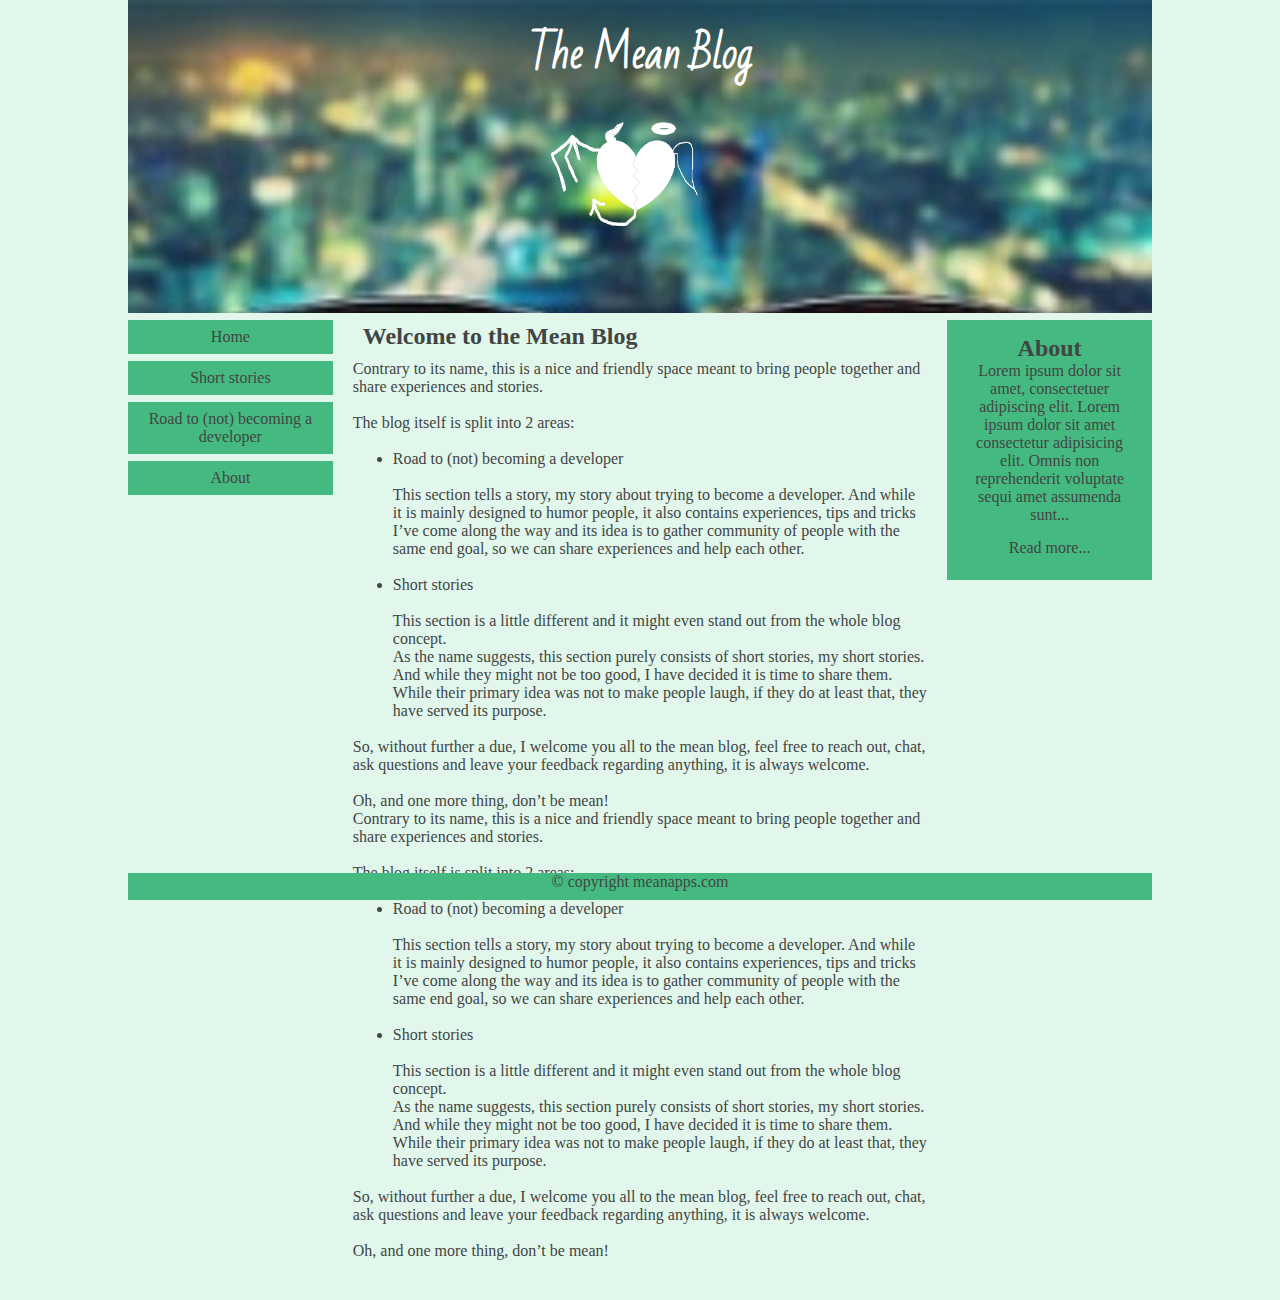
==== Index.html @ 3d7e8676 "HTML and CSS base for the blog website" ====
<!DOCTYPE html>
<html>
    <head>
        <title>The Mean blog</title>
        <meta name="viewport" content="width=device-width, initial-scale=1.0">
        <link rel='stylesheet' href='Assets/css/style.css'>
        <link href="https://fonts.googleapis.com/css?family=Bad+Script&display=swap" rel="stylesheet">
    </head>
    <body>
        <!-- Whole website wrapper -->
        <div id='wrapper'>
            <!-- Header section -->
            <header>
                <h1> The Mean Blog</h1>
                <a href='Index.html'> <img src='Assets/Images/logo.png' alt='logo'></a>
            </header>
            <!-- Content section -->
            <div id='content'>
                <nav id="menu">
                    <a href="Index.html">Home</a>
                    <a href="Stories.html">Short stories</a>
                    <a href="Developer.html">Road to (not) becoming a developer </a>
                    <a href="About.html">About</a>
                </nav>

                <div id="main">
                    <h2>Welcome to the Mean Blog</h2>
                    <p>
                            Contrary to its name, this is a nice and friendly space meant to bring people together and share experiences and stories.
                            <br><br>
                            The blog itself is split into 2 areas:
                            <br><br>
                            <ul>
                                <li>Road to (not) becoming a developer </li>
                                <br>
                                    <p>
                                            This section tells a story, my story about trying to become a developer. 
                                            And while it is mainly designed to humor people, it also contains experiences, tips and tricks I’ve come along the way and its idea is to gather community of people with the same end goal, so we can share experiences and help each other.
                                    </p>
                                    <br>
                                <li> Short stories</li>
                                    <br>
                                    <p>
                                            This section is a little different and it might even stand out from the whole blog concept. 
                                            <br>
                                            As the name suggests, this section purely consists of short stories, my short stories. And while they might not be too good, I have decided it is time to share them. While their primary idea was not to make people laugh, if they do at least that, they have served its purpose.
                                            <br>
                                    </p>
                                    <br>
                            </ul>
                            So, without further a due, I welcome you all to the mean blog, feel free to reach out, chat, ask questions and leave your feedback regarding anything, it is always welcome. 
                            <br>
                            <br>
                            Oh, and one more thing, don’t be mean! 
                    </p>
                    <p>
                            Contrary to its name, this is a nice and friendly space meant to bring people together and share experiences and stories.
                            <br><br>
                            The blog itself is split into 2 areas:
                            <br><br>
                            <ul>
                                <li>Road to (not) becoming a developer </li>
                                <br>
                                    <p>
                                            This section tells a story, my story about trying to become a developer. 
                                            And while it is mainly designed to humor people, it also contains experiences, tips and tricks I’ve come along the way and its idea is to gather community of people with the same end goal, so we can share experiences and help each other.
                                    </p>
                                    <br>
                                <li> Short stories</li>
                                    <br>
                                    <p>
                                            This section is a little different and it might even stand out from the whole blog concept. 
                                            <br>
                                            As the name suggests, this section purely consists of short stories, my short stories. And while they might not be too good, I have decided it is time to share them. While their primary idea was not to make people laugh, if they do at least that, they have served its purpose.
                                            <br>
                                    </p>
                                    <br>
                            </ul>
                            So, without further a due, I welcome you all to the mean blog, feel free to reach out, chat, ask questions and leave your feedback regarding anything, it is always welcome. 
                            <br>
                            <br>
                            Oh, and one more thing, don’t be mean! 
                    </p>
                </div>

                <div id="right">
                    <h2>About</h2>
                    <p>
                    Lorem ipsum dolor sit amet, consectetuer adipiscing elit.
                    Lorem ipsum dolor sit amet consectetur adipisicing elit. 
                    Omnis non reprehenderit voluptate sequi amet assumenda sunt...
                    </p>
                    <p> <a href='About.html'>Read more... </a></p> 
                </div>
            </div>

            <footer>
                © copyright meanapps.com
            </footer>
        </div>
    </body>
</html>
---- Assets/css/style.css ----
* {
    box-sizing: border-box;
    margin: 0 auto;
    padding: 0 auto;
  }

  body {
    font-family:Verdana;
    color:#414543;
    background-color:#e1f7ec;
  }

  #wrapper{
      width: 80%;
      height: 100%;
  }

  header {
    height: 30%;
    width: 100%;
    background-color:#45ba80;
    color: white;
    padding:15px;
    text-align:center;
    background-image: url("header.jpg");
    background-repeat: no-repeat;
    background-size: cover;
  }

  header h1 {
    font-family: 'Bad Script', cursive;
    font-size: 40px;
  }

  header img {
    height: 200px;
    width: 200px;
  }

  #content {
    overflow:auto;
  }

  #menu, #storiesNav {
    float:left;
    width:20%;
    text-align:center;
  }
  #menu a, #right a, #storiesNav a {
    background-color:#45ba80;
    color:#414543;
    padding:8px;
    margin-top:7px;
    display:block;
    width:100%;
    text-decoration: none;
  }
  #menu a:hover, #storiesNav a:hover {
      background-color: #afedcf;
      color: white; 
  }

  #main {
    float:left;
    width:60%;
    height: 60%;
    padding:0 20px;
    padding-bottom: 40px;
  }
  #main h2 {
    padding: 10px;
  }

  #right {
    background-color:#45ba80;
    float:left;
    width:20%;
    padding:15px;
    margin-top:7px;
    text-align:center;
  }

  footer {
    background-color:#45ba80;
    text-align:center;
    margin-top:7px;
    position: fixed; 
    display: inline-block;
    bottom: 0px; 
    width: 80%; 
    height: 3%; 
  }
  
  @media only screen and (max-width:620px) {
    /* For mobile phones: */
    #menu, #main, #right, #storiesNav {
      width:100%;
    }
  }
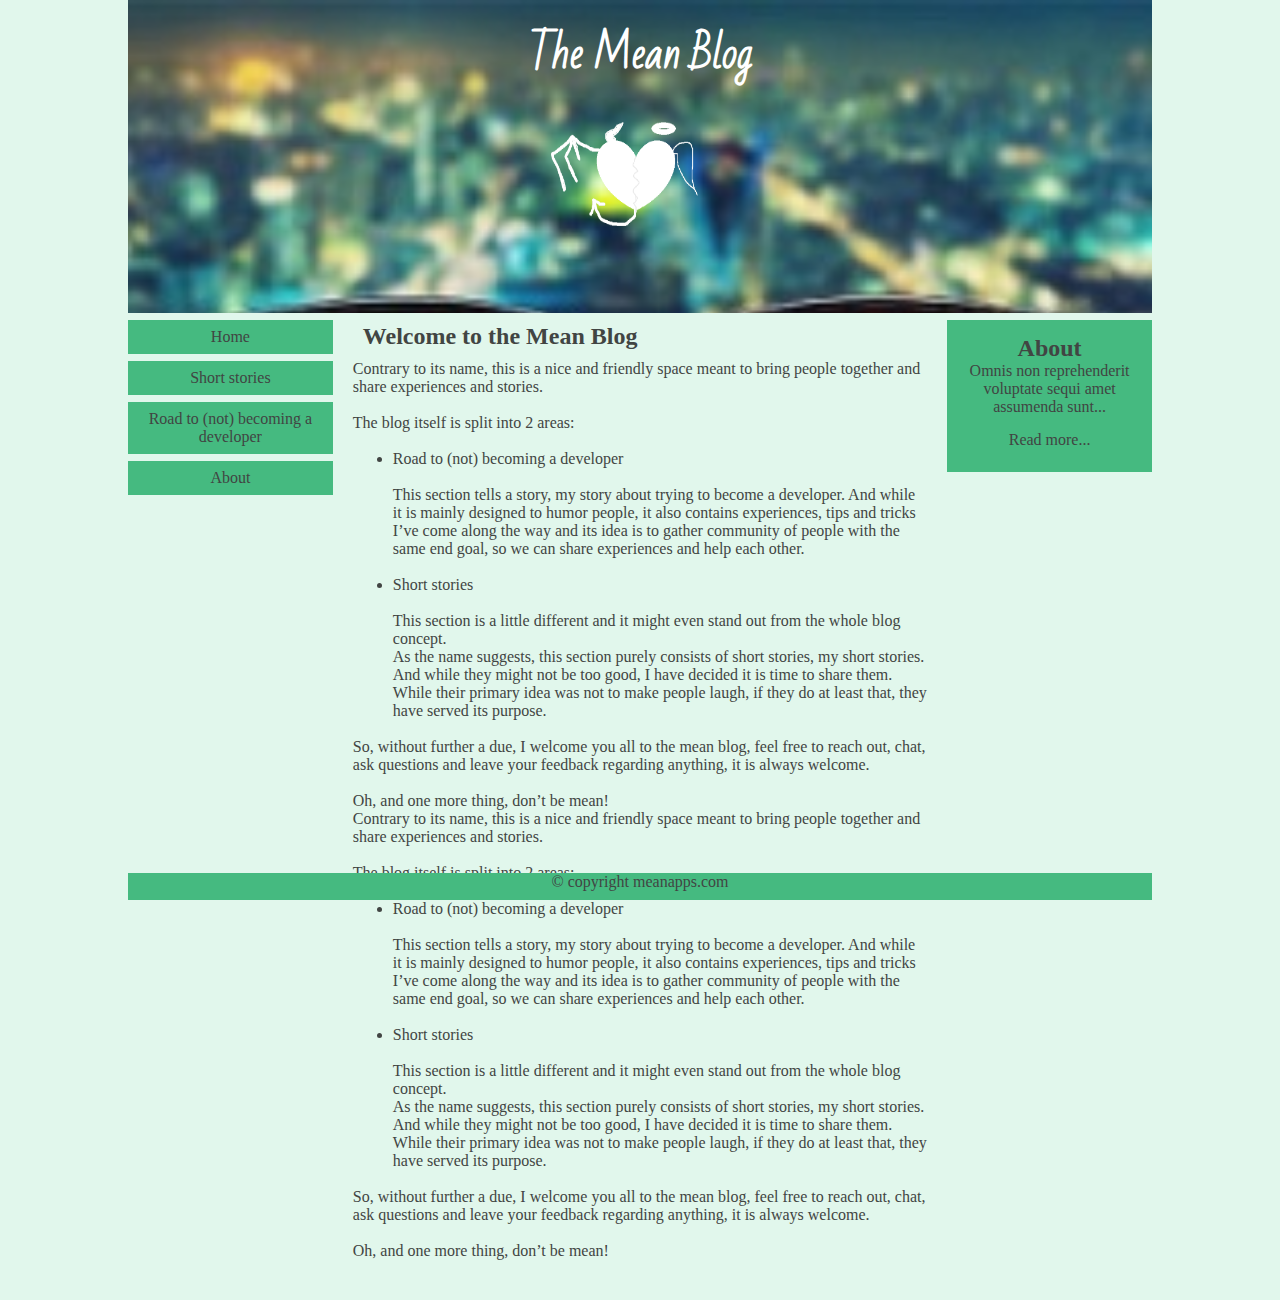
==== commit bbdedf5b: "jquery updated to support multiple files and jsons and json for developer stories added" ====
--- a/Index.html
+++ b/Index.html
@@ -86,14 +86,11 @@
                 <div id="right">
                     <h2>About</h2>
                     <p>
-                    Lorem ipsum dolor sit amet, consectetuer adipiscing elit.
-                    Lorem ipsum dolor sit amet consectetur adipisicing elit. 
                     Omnis non reprehenderit voluptate sequi amet assumenda sunt...
                     </p>
                     <p> <a href='About.html'>Read more... </a></p> 
                 </div>
             </div>
-
             <footer>
                 © copyright meanapps.com
             </footer>
--- a/Assets/css/style.css
+++ b/Assets/css/style.css
@@ -90,8 +90,18 @@
     width: 80%; 
     height: 3%; 
   }
+
+  /* jquery specific style for formating of stories */
+
+  .storyTitle {
+    display: none;
+  }
+
+  .storyBody {
+    display: none;
+  }
   
-  @media only screen and (max-width:620px) {
+  @media only screen and (max-width:800px) {
     /* For mobile phones: */
     #menu, #main, #right, #storiesNav {
       width:100%;
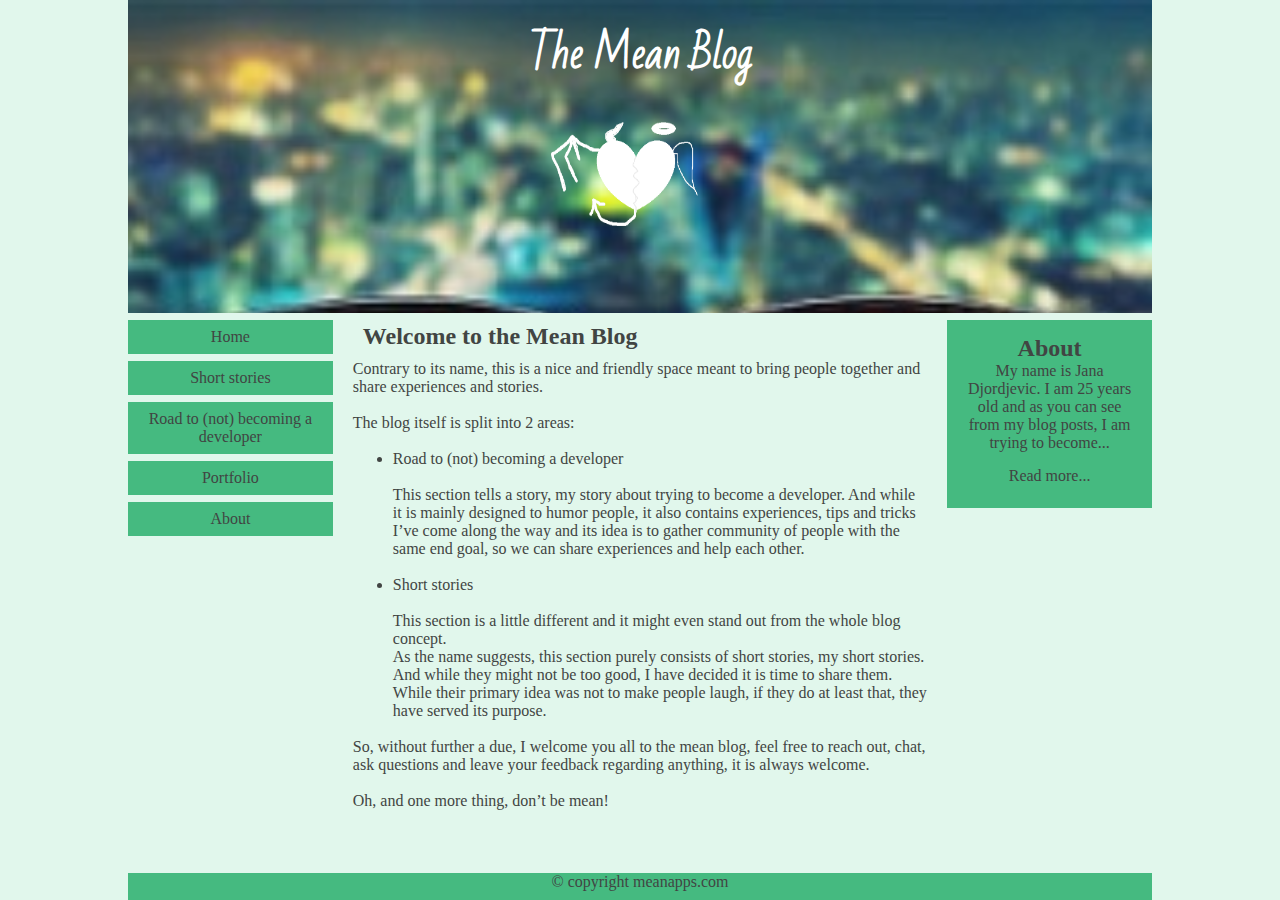
==== commit 8589ecae: "refactoring to the file structure and portfolio page added" ====
--- a/Index.html
+++ b/Index.html
@@ -18,9 +18,10 @@
             <div id='content'>
                 <nav id="menu">
                     <a href="Index.html">Home</a>
-                    <a href="Stories.html">Short stories</a>
-                    <a href="Developer.html">Road to (not) becoming a developer </a>
-                    <a href="About.html">About</a>
+                    <a href="Assets/html/Stories.html">Short stories</a>
+                    <a href="Assets/html/Developer.html">Road to (not) becoming a developer </a>
+                    <a href="Assets/html/Portfolio.html"> Portfolio </a>
+                    <a href="Assets/html/About.html">About</a>
                 </nav>
 
                 <div id="main">
@@ -53,42 +54,15 @@
                             <br>
                             Oh, and one more thing, don’t be mean! 
                     </p>
-                    <p>
-                            Contrary to its name, this is a nice and friendly space meant to bring people together and share experiences and stories.
-                            <br><br>
-                            The blog itself is split into 2 areas:
-                            <br><br>
-                            <ul>
-                                <li>Road to (not) becoming a developer </li>
-                                <br>
-                                    <p>
-                                            This section tells a story, my story about trying to become a developer. 
-                                            And while it is mainly designed to humor people, it also contains experiences, tips and tricks I’ve come along the way and its idea is to gather community of people with the same end goal, so we can share experiences and help each other.
-                                    </p>
-                                    <br>
-                                <li> Short stories</li>
-                                    <br>
-                                    <p>
-                                            This section is a little different and it might even stand out from the whole blog concept. 
-                                            <br>
-                                            As the name suggests, this section purely consists of short stories, my short stories. And while they might not be too good, I have decided it is time to share them. While their primary idea was not to make people laugh, if they do at least that, they have served its purpose.
-                                            <br>
-                                    </p>
-                                    <br>
-                            </ul>
-                            So, without further a due, I welcome you all to the mean blog, feel free to reach out, chat, ask questions and leave your feedback regarding anything, it is always welcome. 
-                            <br>
-                            <br>
-                            Oh, and one more thing, don’t be mean! 
-                    </p>
+                   
                 </div>
 
                 <div id="right">
                     <h2>About</h2>
                     <p>
-                    Omnis non reprehenderit voluptate sequi amet assumenda sunt...
+                        My name is Jana Djordjevic. I am 25 years old and as you can see from my blog posts, I am trying to become...
                     </p>
-                    <p> <a href='About.html'>Read more... </a></p> 
+                    <p> <a href='Assets/html/About.html'>Read more... </a></p> 
                 </div>
             </div>
             <footer>
--- a/Assets/css/style.css
+++ b/Assets/css/style.css
@@ -22,7 +22,7 @@
     color: white;
     padding:15px;
     text-align:center;
-    background-image: url("header.jpg");
+    background-image: url("../Images/header.jpg");
     background-repeat: no-repeat;
     background-size: cover;
   }
@@ -71,6 +71,11 @@
     padding: 10px;
   }
 
+  #gallery-wrapper{
+    width: 80%;
+    height: 100%;
+  }
+
   #right {
     background-color:#45ba80;
     float:left;
@@ -80,6 +85,34 @@
     text-align:center;
   }
 
+  #name, #email, #contactUsTextArea{
+    margin: 10px;
+    resize:none;
+  }
+
+  /* Gallery Related css  */
+  div.gallery {
+    margin: 5px;
+    border: 1px solid #ccc;
+    float: left;
+    width: 180px;
+    height: 350px;
+  }
+  
+  div.gallery:hover {
+    border: 1px solid #777;
+  }
+  
+  div.gallery img {
+    width: 100%;
+    height: auto;
+  }
+  
+  div.desc {
+    padding: 15px;
+    text-align: center;
+  }
+/* FOOTER CSS  */
   footer {
     background-color:#45ba80;
     text-align:center;
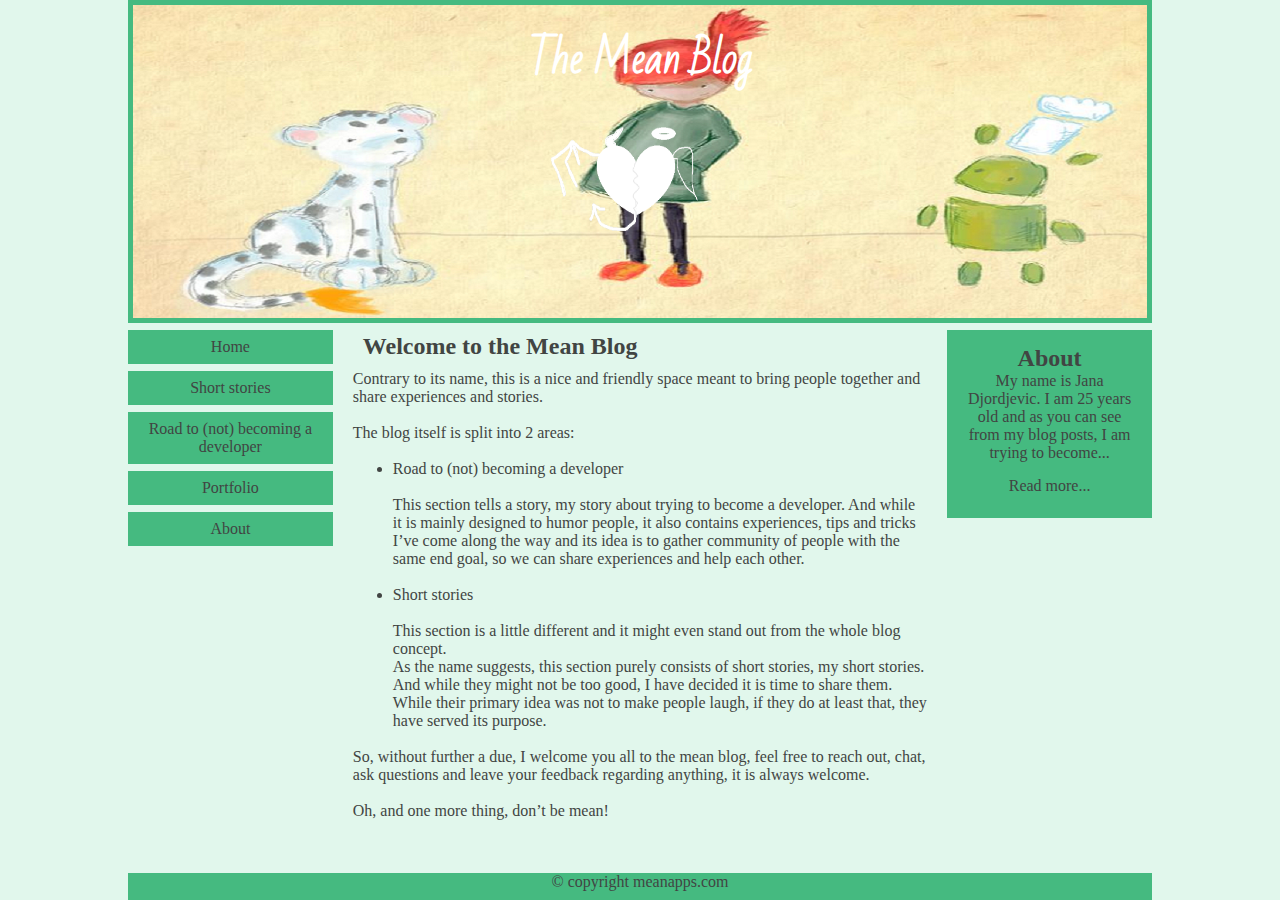
==== commit 305152b0: "Added favicon, changed header img and added script for contact us form" ====
--- a/Index.html
+++ b/Index.html
@@ -5,6 +5,7 @@
         <meta name="viewport" content="width=device-width, initial-scale=1.0">
         <link rel='stylesheet' href='Assets/css/style.css'>
         <link href="https://fonts.googleapis.com/css?family=Bad+Script&display=swap" rel="stylesheet">
+        <link rel="shortcut icon" type="image/png" href="Assets/Images/logo-favicon.png" />
     </head>
     <body>
         <!-- Whole website wrapper -->
--- a/Assets/css/style.css
+++ b/Assets/css/style.css
@@ -20,11 +20,13 @@
     width: 100%;
     background-color:#45ba80;
     color: white;
+    border:solid 5px #45ba80;
     padding:15px;
     text-align:center;
-    background-image: url("../Images/header.jpg");
-    background-repeat: no-repeat;
-    background-size: cover;
+    background-image: url("../Images/header.png");
+    background-size:     cover;                      
+    background-repeat:   no-repeat;
+    background-position: center center;  
   }
 
   header h1 {
@@ -139,4 +141,8 @@
     #menu, #main, #right, #storiesNav {
       width:100%;
     }
+    header{
+      background-image: url("../Images/header-phone.png");
+      background-size:contain; 
+    }
   }